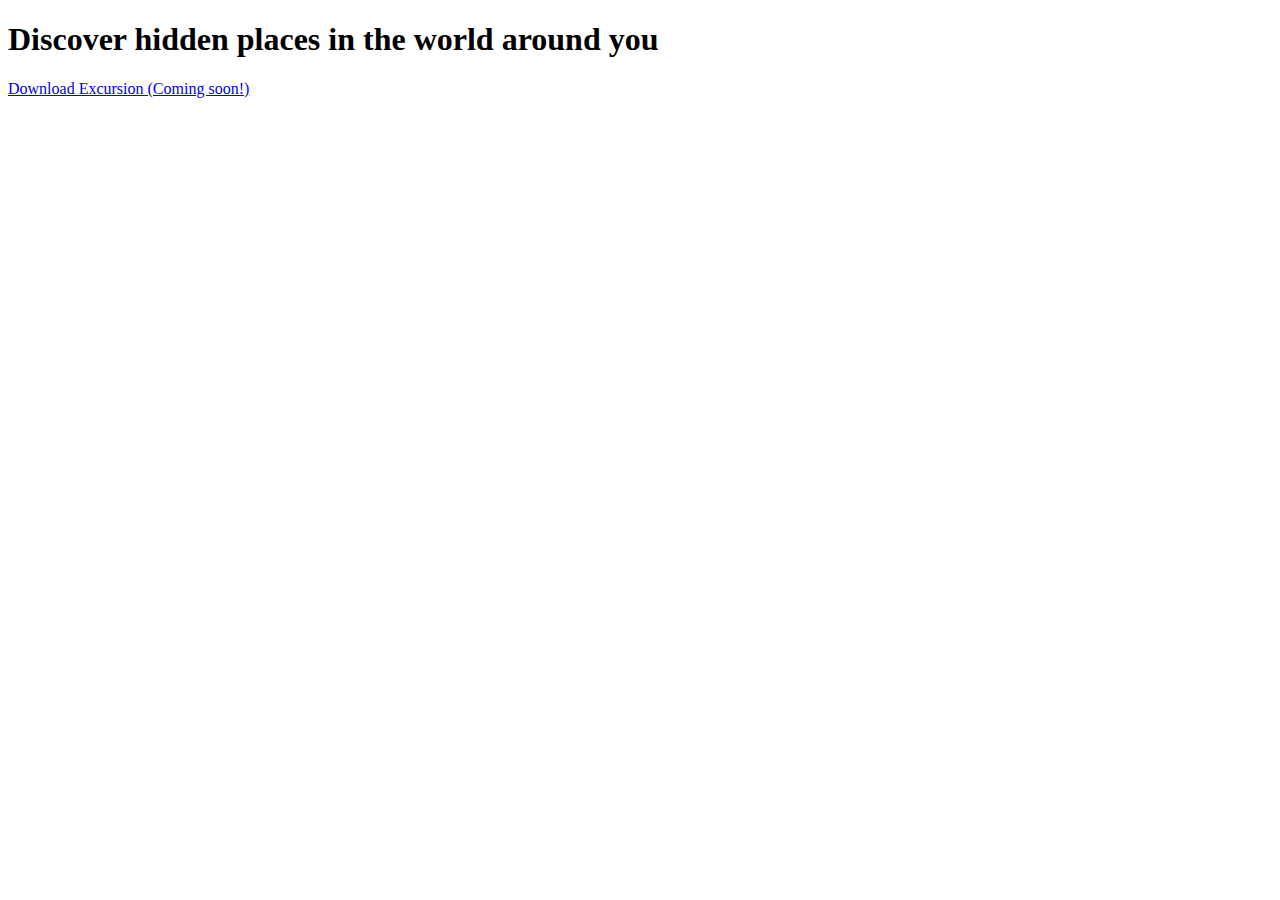
==== index.html @ 0596d669 "new files added" ====
<!DOCTYPE html>
<html>
  <head>
    <meta charset="utf-8">
    <title>Excursion</title>
  </head>
  <body>
      <div id="header">
    <h1>Discover hidden places in the world around you</h1>
      <p><a href="#">Download Excursion (Coming soon!)</a></p>
      
    </div>

  </body>
</html>
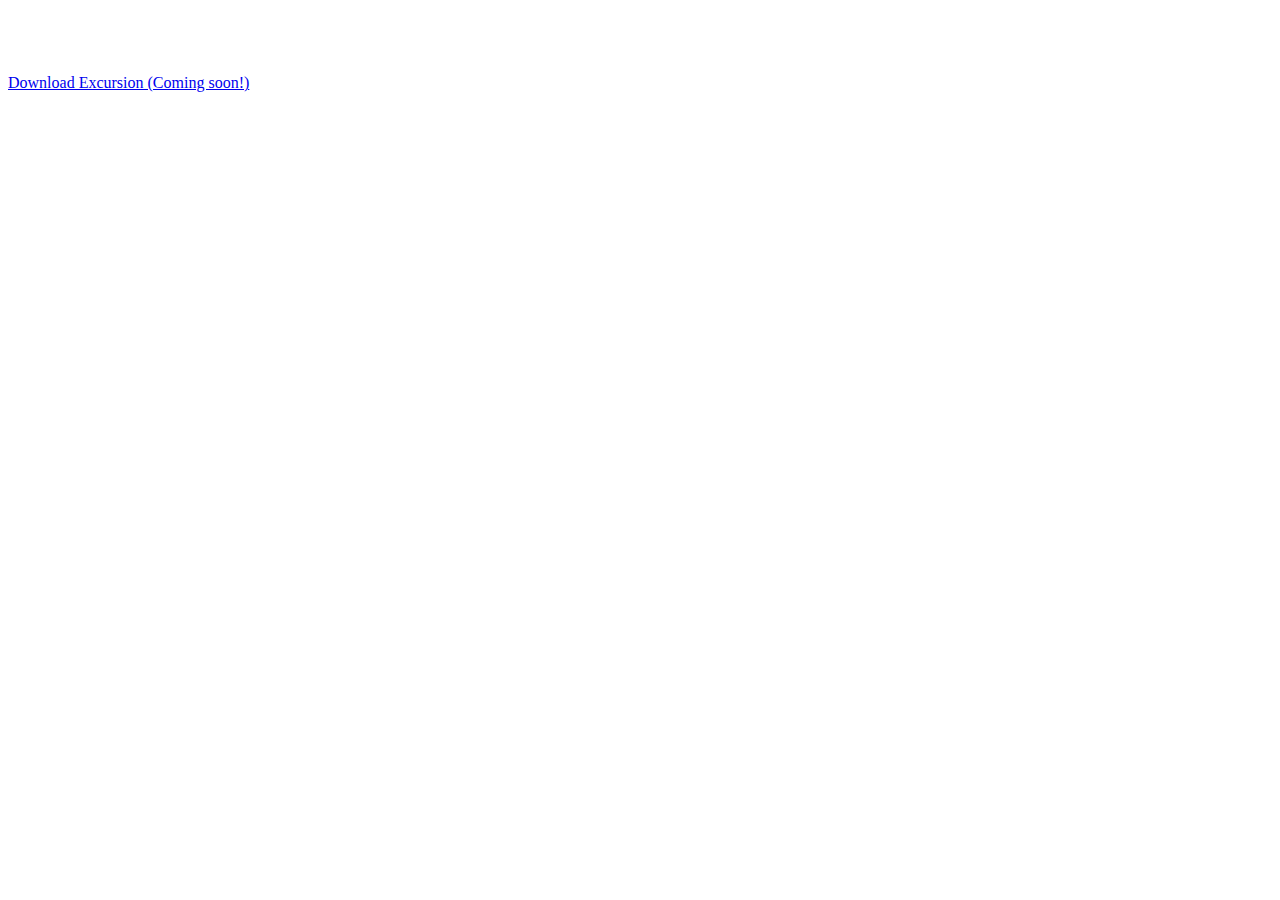
==== commit 44af248f: "Add boilerplate HTML and begin page content" ====
--- a/index.html
+++ b/index.html
@@ -2,14 +2,16 @@
 <html>
   <head>
     <meta charset="utf-8">
+    <link href="./resources/css/style.css" type="text/css" rel="stylesheet">
     <title>Excursion</title>
   </head>
   <body>
-      <div id="header">
+  <div id="header">
     <h1>Discover hidden places in the world around you</h1>
-      <p><a href="#">Download Excursion (Coming soon!)</a></p>
-      
-    </div>
+    <p><a href="#">Download Excursion (Coming soon!)</a></p>
+</div>
+<div id="main">
 
+</div>
   </body>
 </html>
--- a/resources/css/style.css
+++ b/resources/css/style.css
@@ -0,0 +1,9 @@
+h1 {
+
+font-family: Verdana;
+font-size: 30px;
+font-weight: normal;
+color: white;
+text-align: center;
+
+}
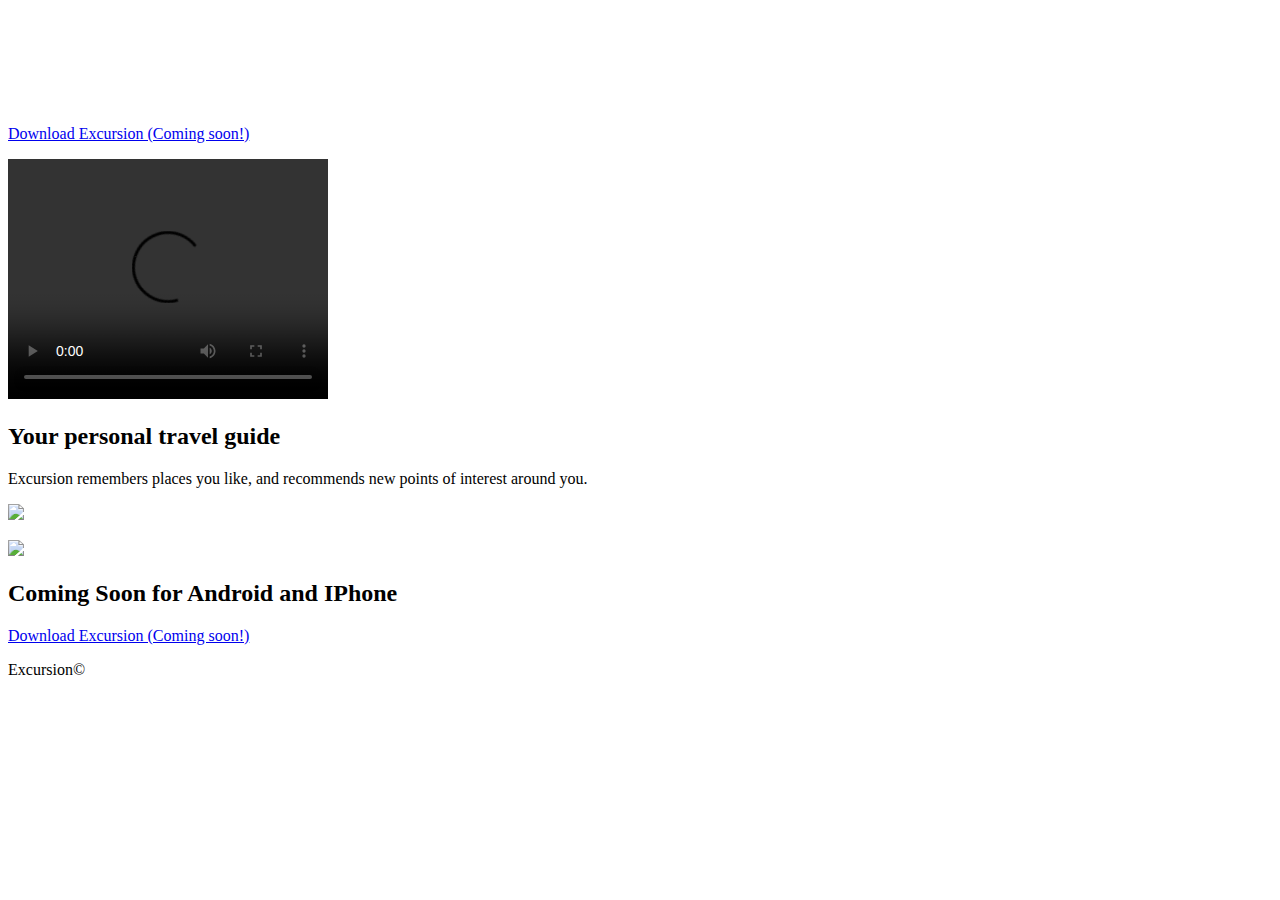
==== commit 8d30ccf4: "Almost finished" ====
--- a/index.html
+++ b/index.html
@@ -2,16 +2,30 @@
 <html>
   <head>
     <meta charset="utf-8">
-    <link href="./resources/css/style.css" type="text/css" rel="stylesheet">
+    <link href="/resources/css/style.css" type="text/css" rel="stylesheet">
     <title>Excursion</title>
   </head>
   <body>
   <div id="header">
     <h1>Discover hidden places in the world around you</h1>
-    <p><a href="#">Download Excursion (Coming soon!)</a></p>
+    <p class="link"><a href="#">Download Excursion (Coming soon!)</a></p>
+</div>
+<div id="video">
+  <video width="320" height="240" controls>
+    <source src="excursion.mp4" type="video/mp4">
+  Your browser does not support the video tag.
+  </video>
 </div>
 <div id="main">
-
+  <h2>Your personal travel guide</h2>
+  <p id="description">Excursion remembers places you like, and recommends new points of interest around you.</p>
+  <p><img src="camp.jpg"></p>
 </div>
+  <div id="footer">
+    <p><img src="phone.png">
+      <h2>Coming Soon for Android and IPhone</h2>
+      <p class="link"><a href="#">Download Excursion (Coming soon!)</a></p>
+</div>
+<p>Excursion&copy;</p>
   </body>
 </html>
--- a/resources/css/style.css
+++ b/resources/css/style.css
@@ -1,9 +1,44 @@
 h1 {
 
 font-family: Verdana;
-font-size: 30px;
+font-size: 50px;
 font-weight: normal;
 color: white;
 text-align: center;
 
 }
+
+.link {
+
+color: aquamarine;
+font-size: 16px;
+
+body {
+
+text-align: center;
+background-color: black;
+
+}
+
+h2 {
+
+font-family: Verdana;
+font-weight: 300;
+font-size: 42px;
+
+}
+
+&copy {
+
+text-align: right;
+color: gray;
+
+}
+
+#description {
+
+color: gray;
+font-style: Verdana;
+font-size: 21px;
+
+}
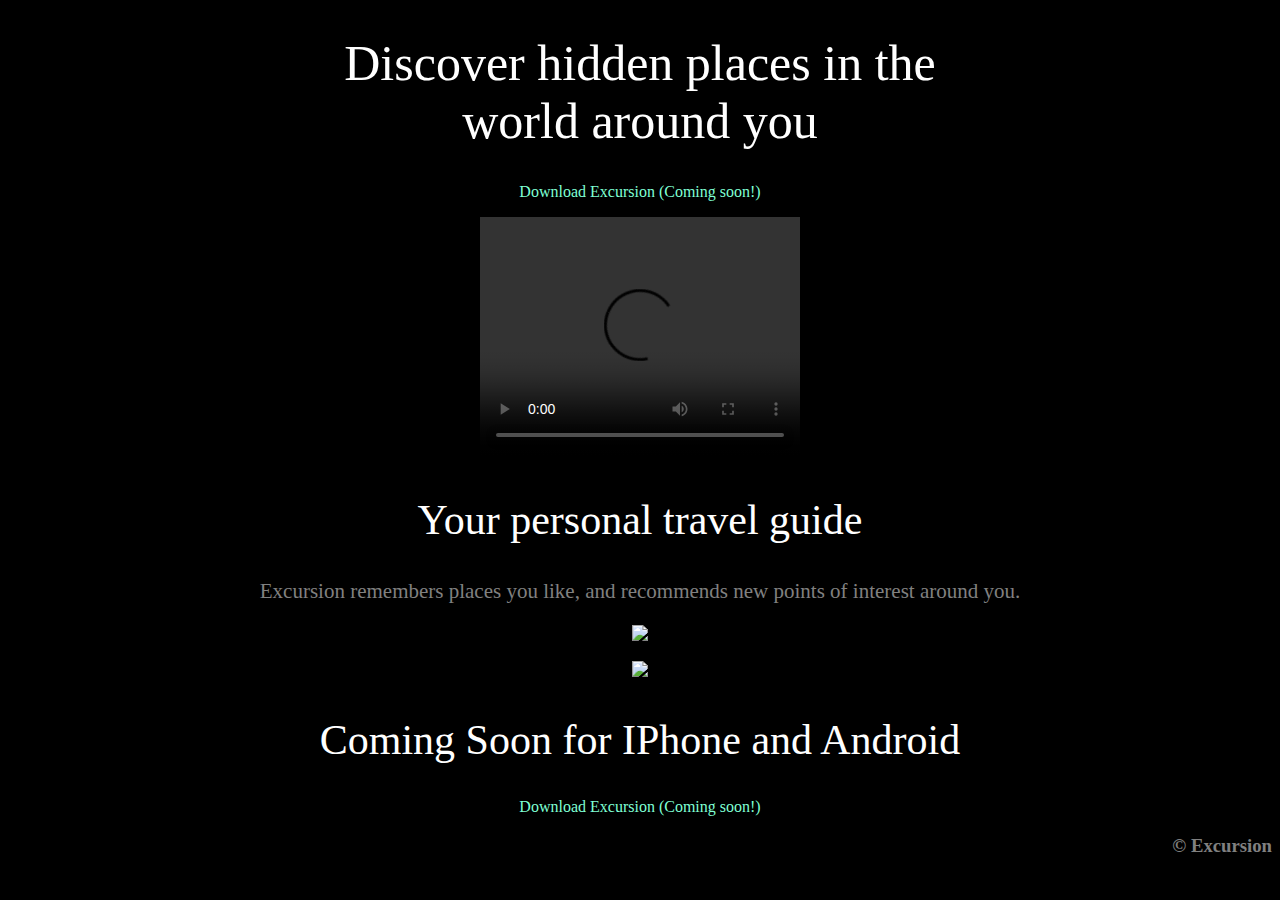
==== commit a036e135: "updated files" ====
--- a/index.html
+++ b/index.html
@@ -2,30 +2,34 @@
 <html>
   <head>
     <meta charset="utf-8">
-    <link href="/resources/css/style.css" type="text/css" rel="stylesheet">
+    <link href="resources/css/style.css" type="text/css" rel="stylesheet">
     <title>Excursion</title>
   </head>
   <body>
+
   <div id="header">
-    <h1>Discover hidden places in the world around you</h1>
-    <p class="link"><a href="#">Download Excursion (Coming soon!)</a></p>
+    <h1>Discover hidden places in the<br /> world around you</h1>
+    <p class="link"><aspan>Download Excursion (Coming soon!)</span></p>
 </div>
+
 <div id="video">
   <video width="320" height="240" controls>
-    <source src="excursion.mp4" type="video/mp4">
+  <source src="/videos/excursion.mp4" type="video/mp4">
   Your browser does not support the video tag.
   </video>
 </div>
+
 <div id="main">
   <h2>Your personal travel guide</h2>
   <p id="description">Excursion remembers places you like, and recommends new points of interest around you.</p>
-  <p><img src="camp.jpg"></p>
+  <p><img src="images/camp.jpg"></p>
 </div>
+
   <div id="footer">
-    <p><img src="phone.png">
-      <h2>Coming Soon for Android and IPhone</h2>
-      <p class="link"><a href="#">Download Excursion (Coming soon!)</a></p>
+    <p><img src="/images/phone.png">
+      <h2>Coming Soon for IPhone and Android</h2>
+      <p class="link"><aspan>Download Excursion (Coming soon!)</span></p>
 </div>
-<p>Excursion&copy;</p>
+<h3>&copy; Excursion </h3>
   </body>
 </html>
--- a/resources/css/style.css
+++ b/resources/css/style.css
@@ -13,6 +13,8 @@
 color: aquamarine;
 font-size: 16px;
 
+}
+
 body {
 
 text-align: center;
@@ -25,10 +27,11 @@
 font-family: Verdana;
 font-weight: 300;
 font-size: 42px;
+color: white;
 
 }
 
-&copy {
+h3 {
 
 text-align: right;
 color: gray;
@@ -38,7 +41,7 @@
 #description {
 
 color: gray;
-font-style: Verdana;
+font-family: Verdana;
 font-size: 21px;
 
 }
